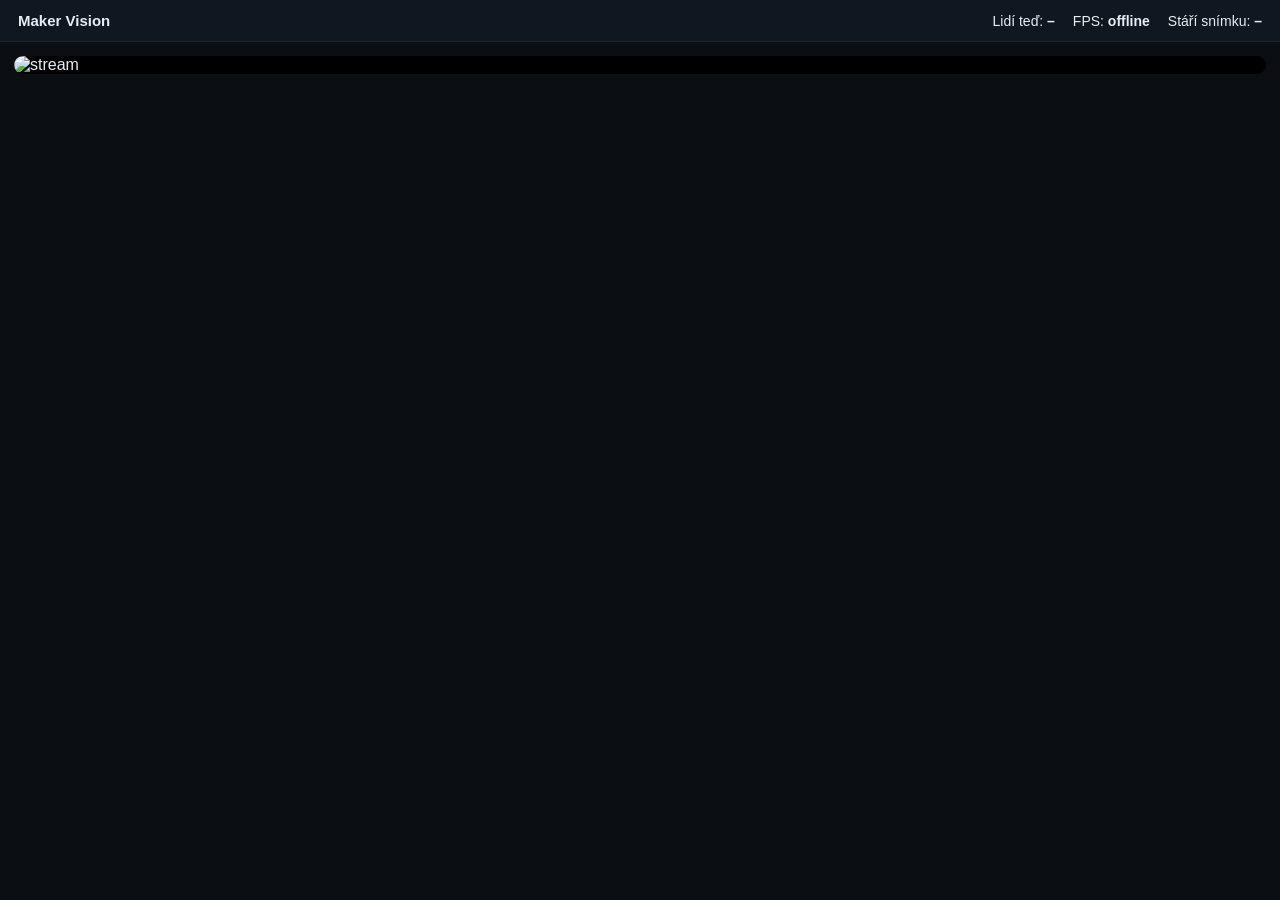
==== src/maker_vision/templates/index.html @ 68e1388d "Add camera pipeline with single detection thread and web stream" ====
<!DOCTYPE html>
<html lang="cs">
<head>
    <meta charset="utf-8">
    <meta name="viewport" content="width=device-width, initial-scale=1">
    <title>Maker Vision</title>
    <style>
        * { margin: 0; padding: 0; box-sizing: border-box; }
        body {
            background: #0b0f14;
            color: #e6edf3;
            font-family: -apple-system, BlinkMacSystemFont, "Segoe UI", Roboto, sans-serif;
            min-height: 100vh;
        }
        header {
            display: flex;
            gap: 18px;
            align-items: center;
            padding: 12px 18px;
            background: #101720;
            border-bottom: 1px solid #1c2733;
            font-size: 14px;
        }
        header h1 { font-size: 15px; font-weight: 600; margin-right: auto; }
        .stat b { font-variant-numeric: tabular-nums; }
        main { padding: 14px; max-width: 1280px; margin: 0 auto; }
        #wrap { position: relative; border-radius: 10px; overflow: hidden; background: #000; }
        #stream { display: block; width: 100%; }
        #overlay { position: absolute; inset: 0; width: 100%; height: 100%; pointer-events: none; }
    </style>
</head>
<body>
<header>
    <h1>Maker Vision</h1>
    <span class="stat">Lidí teď: <b id="people">–</b></span>
    <span class="stat">FPS: <b id="fps">–</b></span>
    <span class="stat">Stáří snímku: <b id="age">–</b></span>
</header>
<main>
    <div id="wrap">
        <img id="stream" src="/stream" alt="stream">
        <canvas id="overlay"></canvas>
    </div>
</main>
<script>
    const canvas = document.getElementById("overlay");
    const ctx = canvas.getContext("2d");

    async function drawBoxes() {
        try {
            const response = await fetch("/api/detections");
            const data = await response.json();
            canvas.width = data.frame_width;
            canvas.height = data.frame_height;
            ctx.clearRect(0, 0, canvas.width, canvas.height);
            ctx.lineWidth = 3;
            ctx.font = "bold 22px sans-serif";
            for (const box of data.boxes) {
                const [x1, y1, x2, y2] = box.xyxy;
                ctx.strokeStyle = "#2ea043";
                ctx.strokeRect(x1, y1, x2 - x1, y2 - y1);
                ctx.fillStyle = "#2ea043";
                ctx.fillText(`#${box.track_id}`, x1 + 6, y1 + 24);
            }
        } catch (error) {
            ctx.clearRect(0, 0, canvas.width, canvas.height);
        }
    }

    async function refreshStatus() {
        try {
            const response = await fetch("/api/status");
            const data = await response.json();
            document.getElementById("people").textContent = data.people_now;
            document.getElementById("fps").textContent = data.fps;
            document.getElementById("age").textContent = data.frame_age === null ? "–" : `${data.frame_age} s`;
        } catch (error) {
            document.getElementById("fps").textContent = "offline";
        }
    }

    setInterval(drawBoxes, 200);
    setInterval(refreshStatus, 1000);
</script>
</body>
</html>
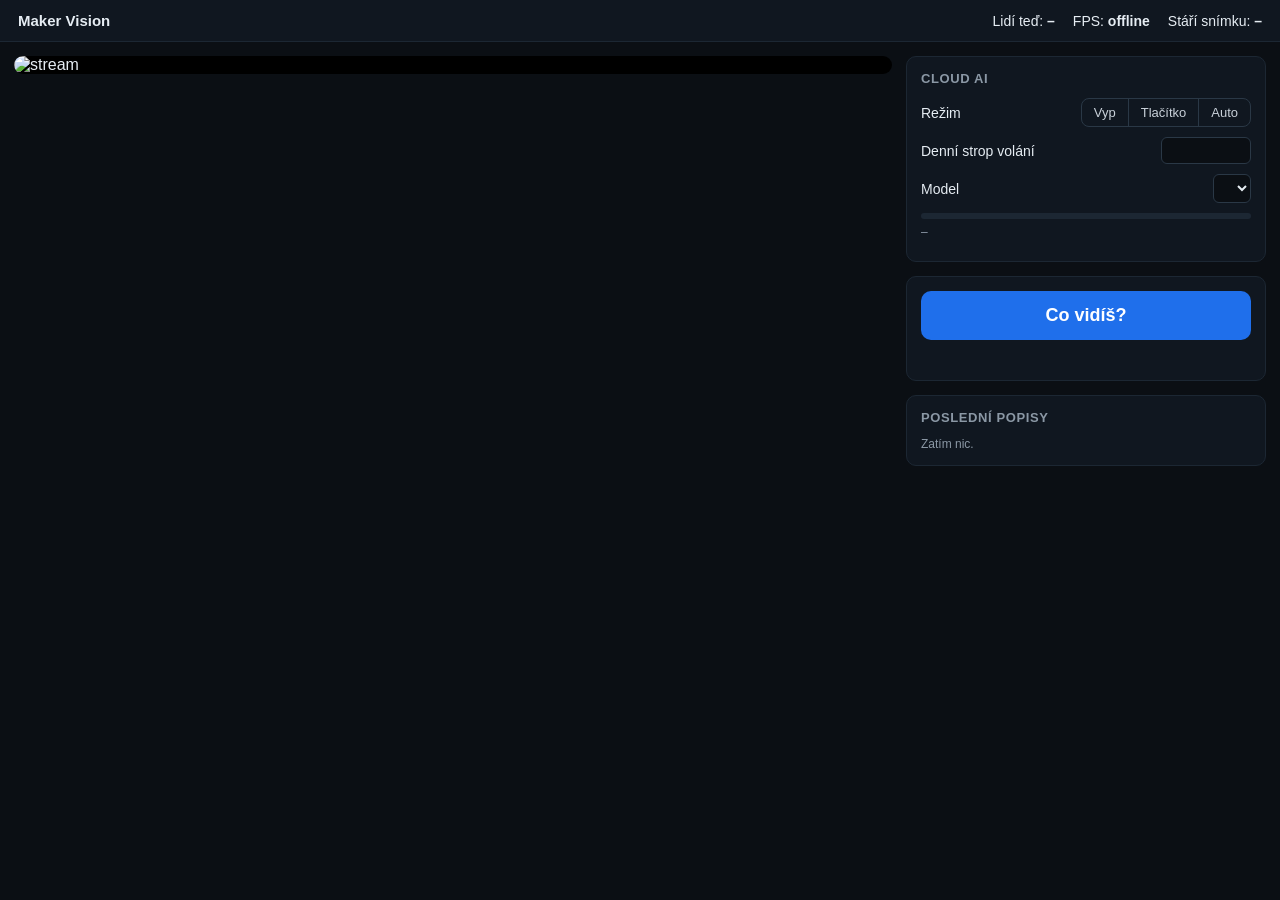
==== commit 7b27c29f: "Add cloud AI controls and describe button to dashboard" ====
--- a/src/maker_vision/templates/index.html
+++ b/src/maker_vision/templates/index.html
@@ -23,10 +23,67 @@
         }
         header h1 { font-size: 15px; font-weight: 600; margin-right: auto; }
         .stat b { font-variant-numeric: tabular-nums; }
-        main { padding: 14px; max-width: 1280px; margin: 0 auto; }
-        #wrap { position: relative; border-radius: 10px; overflow: hidden; background: #000; }
+        main {
+            display: grid;
+            grid-template-columns: minmax(0, 1fr) 360px;
+            gap: 14px;
+            padding: 14px;
+            max-width: 1600px;
+            margin: 0 auto;
+        }
+        @media (max-width: 960px) { main { grid-template-columns: 1fr; } }
+        #wrap { position: relative; border-radius: 10px; overflow: hidden; background: #000; align-self: start; }
         #stream { display: block; width: 100%; }
         #overlay { position: absolute; inset: 0; width: 100%; height: 100%; pointer-events: none; }
+        aside { display: flex; flex-direction: column; gap: 14px; }
+        .card { background: #101720; border: 1px solid #1c2733; border-radius: 10px; padding: 14px; }
+        .card h2 { font-size: 13px; text-transform: uppercase; letter-spacing: 0.6px; color: #8b98a5; margin-bottom: 12px; }
+        .row { display: flex; align-items: center; justify-content: space-between; gap: 10px; margin-bottom: 10px; font-size: 14px; }
+        .segmented { display: flex; border: 1px solid #2a3846; border-radius: 8px; overflow: hidden; }
+        .segmented button {
+            background: transparent;
+            color: #c9d1d9;
+            border: 0;
+            padding: 6px 12px;
+            font-size: 13px;
+            cursor: pointer;
+        }
+        .segmented button + button { border-left: 1px solid #2a3846; }
+        .segmented button.active { background: #1f6feb; color: #fff; }
+        input, select {
+            background: #0b0f14;
+            color: #e6edf3;
+            border: 1px solid #2a3846;
+            border-radius: 6px;
+            padding: 5px 8px;
+            font-size: 13px;
+        }
+        input[type=number] { width: 90px; }
+        .bar { height: 6px; background: #1c2733; border-radius: 3px; overflow: hidden; margin-bottom: 6px; }
+        .bar div { height: 100%; background: #2ea043; width: 0; transition: width 0.3s; }
+        .bar div.warn { background: #d29922; }
+        .bar div.full { background: #f85149; }
+        .muted { color: #8b98a5; font-size: 12px; }
+        .warning { color: #f85149; font-size: 13px; margin-top: 8px; }
+        #ask {
+            width: 100%;
+            padding: 14px;
+            font-size: 18px;
+            font-weight: 600;
+            border: 0;
+            border-radius: 10px;
+            background: #1f6feb;
+            color: #fff;
+            cursor: pointer;
+        }
+        #ask:disabled { background: #2a3846; color: #8b98a5; cursor: not-allowed; }
+        #ask-message { min-height: 18px; margin-top: 8px; }
+        .result { border-top: 1px solid #1c2733; padding-top: 10px; margin-top: 10px; font-size: 14px; }
+        .result:first-child { border-top: 0; padding-top: 0; margin-top: 0; }
+        .result .meta { color: #8b98a5; font-size: 12px; margin-bottom: 4px; }
+        .result .summary { font-size: 15px; margin-bottom: 6px; }
+        .result ul { padding-left: 18px; color: #c9d1d9; }
+        .result .error { color: #f85149; }
     </style>
 </head>
 <body>
@@ -41,10 +98,169 @@
         <img id="stream" src="/stream" alt="stream">
         <canvas id="overlay"></canvas>
     </div>
+    <aside>
+        <section class="card">
+            <h2>Cloud AI</h2>
+            <div class="row">
+                <span>Režim</span>
+                <div class="segmented" id="cloud-mode">
+                    <button data-value="off">Vyp</button>
+                    <button data-value="manual">Tlačítko</button>
+                    <button data-value="auto">Auto</button>
+                </div>
+            </div>
+            <div class="row">
+                <span>Denní strop volání</span>
+                <input type="number" id="daily-limit" min="0" step="10">
+            </div>
+            <div class="row">
+                <span>Model</span>
+                <select id="model"></select>
+            </div>
+            <div class="bar"><div id="usage-bar"></div></div>
+            <div class="muted" id="usage-text">–</div>
+            <div class="warning" id="cloud-warning"></div>
+        </section>
+        <section class="card">
+            <button id="ask">Co vidíš?</button>
+            <div class="muted" id="ask-message"></div>
+        </section>
+        <section class="card">
+            <h2>Poslední popisy</h2>
+            <div id="results" class="muted">Zatím nic.</div>
+        </section>
+    </aside>
 </main>
 <script>
+    const REASONS = {
+        cloud_off: "Cloud AI je vypnutá.",
+        auto_disabled: "Auto režim není zapnutý.",
+        missing_api_key: "Chybí OPENAI_API_KEY v .env.",
+        busy: "Ještě přemýšlím nad předchozím snímkem…",
+        daily_limit: "Denní strop volání je vyčerpaný.",
+        no_frame: "Kamera ještě neposlala snímek.",
+    };
+    const SOURCES = { manual: "tlačítko", auto: "auto" };
+
     const canvas = document.getElementById("overlay");
     const ctx = canvas.getContext("2d");
+    const askButton = document.getElementById("ask");
+    const askMessage = document.getElementById("ask-message");
+    let lastResultId = null;
+
+    async function postSettings(changes) {
+        const response = await fetch("/api/settings", {
+            method: "POST",
+            headers: { "Content-Type": "application/json" },
+            body: JSON.stringify(changes),
+        });
+        const data = await response.json();
+        if (!response.ok) {
+            alertInline(data.error);
+        }
+        await refreshStatus();
+    }
+
+    function alertInline(text) {
+        document.getElementById("cloud-warning").textContent = text || "";
+    }
+
+    async function loadSettings() {
+        const response = await fetch("/api/settings");
+        const data = await response.json();
+        const select = document.getElementById("model");
+        select.innerHTML = "";
+        for (const model of data.options.model) {
+            const option = document.createElement("option");
+            option.value = model;
+            option.textContent = model;
+            select.appendChild(option);
+        }
+        document.getElementById("daily-limit").max = data.options.max_daily_limit;
+        applySettings(data.settings);
+    }
+
+    function applySettings(settings) {
+        for (const button of document.querySelectorAll("#cloud-mode button")) {
+            button.classList.toggle("active", button.dataset.value === settings.cloud_mode);
+        }
+        const limitInput = document.getElementById("daily-limit");
+        if (document.activeElement !== limitInput) {
+            limitInput.value = settings.daily_limit;
+        }
+        document.getElementById("model").value = settings.model;
+    }
+
+    function renderCloud(cloud) {
+        applySettings(cloud);
+        const used = cloud.usage.calls;
+        const limit = cloud.daily_limit;
+        const ratio = limit > 0 ? Math.min(used / limit, 1) : 1;
+        const bar = document.getElementById("usage-bar");
+        bar.style.width = `${ratio * 100}%`;
+        bar.className = ratio >= 1 ? "full" : ratio >= 0.8 ? "warn" : "";
+        const tokens = cloud.usage.input_tokens + cloud.usage.output_tokens;
+        document.getElementById("usage-text").textContent =
+            `Dnes ${used} / ${limit} volání · ${tokens.toLocaleString("cs-CZ")} tokenů`;
+
+        let warning = "";
+        if (!cloud.api_key) warning = REASONS.missing_api_key;
+        else if (used >= limit && cloud.cloud_mode !== "off") warning = REASONS.daily_limit;
+        alertInline(warning);
+
+        const canAsk = cloud.cloud_mode !== "off" && cloud.api_key && used < limit && !cloud.busy;
+        askButton.disabled = !canAsk;
+        if (cloud.busy) askMessage.textContent = "Přemýšlím…";
+        else if (cloud.cloud_mode === "off") askMessage.textContent = REASONS.cloud_off;
+        else if (askMessage.textContent === "Přemýšlím…") askMessage.textContent = "";
+    }
+
+    function renderResults(results) {
+        const container = document.getElementById("results");
+        if (results.length === 0) {
+            container.textContent = "Zatím nic.";
+            return;
+        }
+        if (results[0].id === lastResultId) return;
+        lastResultId = results[0].id;
+        container.innerHTML = "";
+        container.classList.remove("muted");
+        for (const result of results) {
+            const item = document.createElement("div");
+            item.className = "result";
+
+            const meta = document.createElement("div");
+            meta.className = "meta";
+            meta.textContent = `${result.time} · ${SOURCES[result.source] || result.source} · ${result.model} · ${result.duration} s`;
+            item.appendChild(meta);
+
+            if (result.status === "ok") {
+                const summary = document.createElement("div");
+                summary.className = "summary";
+                summary.textContent = result.summary;
+                item.appendChild(summary);
+
+                const list = document.createElement("ul");
+                for (const person of result.people) {
+                    const li = document.createElement("li");
+                    li.textContent = `${person.description} – ${person.activity}`;
+                    list.appendChild(li);
+                }
+                if (result.objects.length > 0) {
+                    const li = document.createElement("li");
+                    li.textContent = `Věci: ${result.objects.join(", ")}`;
+                    list.appendChild(li);
+                }
+                item.appendChild(list);
+            } else {
+                const error = document.createElement("div");
+                error.className = "error";
+                error.textContent = result.error;
+                item.appendChild(error);
+            }
+            container.appendChild(item);
+        }
+    }
 
     async function drawBoxes() {
         try {
@@ -74,13 +290,47 @@
             document.getElementById("people").textContent = data.people_now;
             document.getElementById("fps").textContent = data.fps;
             document.getElementById("age").textContent = data.frame_age === null ? "–" : `${data.frame_age} s`;
+            renderCloud(data.cloud);
         } catch (error) {
             document.getElementById("fps").textContent = "offline";
         }
     }
 
+    async function refreshResults() {
+        try {
+            const response = await fetch("/api/describe");
+            const data = await response.json();
+            renderResults(data.results);
+        } catch (error) {
+        }
+    }
+
+    for (const button of document.querySelectorAll("#cloud-mode button")) {
+        button.addEventListener("click", () => postSettings({ cloud_mode: button.dataset.value }));
+    }
+    document.getElementById("daily-limit").addEventListener("change", (event) => {
+        const value = Number.parseInt(event.target.value, 10);
+        if (Number.isInteger(value)) postSettings({ daily_limit: value });
+    });
+    document.getElementById("model").addEventListener("change", (event) => postSettings({ model: event.target.value }));
+
+    askButton.addEventListener("click", async () => {
+        askButton.disabled = true;
+        askMessage.textContent = "Přemýšlím…";
+        const response = await fetch("/api/describe", { method: "POST" });
+        if (!response.ok) {
+            const data = await response.json();
+            askMessage.textContent = REASONS[data.error] || data.error;
+        }
+        await refreshStatus();
+    });
+
+    loadSettings();
+    refreshStatus();
+    refreshResults();
     setInterval(drawBoxes, 200);
     setInterval(refreshStatus, 1000);
+    setInterval(refreshResults, 1000);
 </script>
 </body>
 </html>
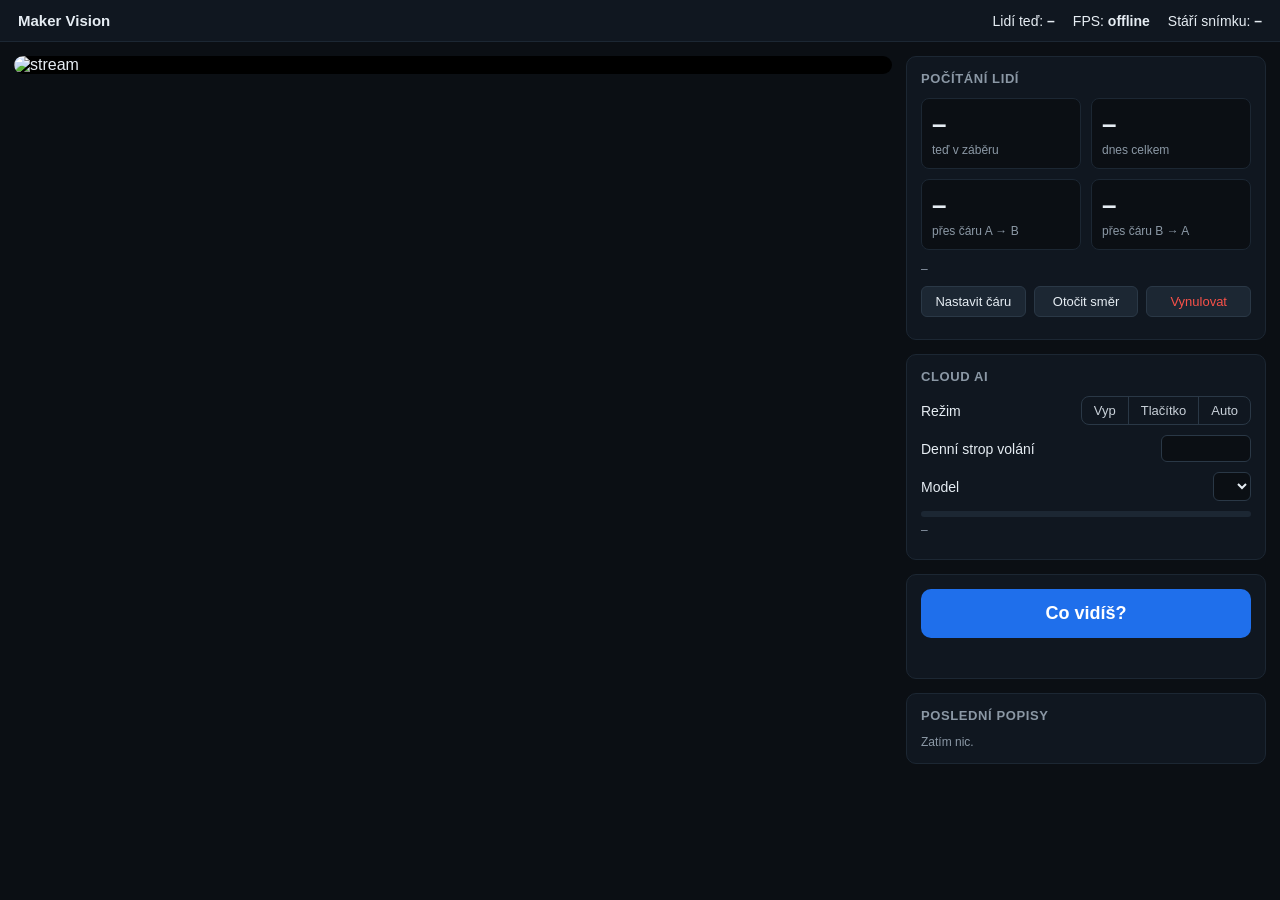
==== commit 2242f5a9: "Add people counter card and count line editor to dashboard" ====
--- a/src/maker_vision/templates/index.html
+++ b/src/maker_vision/templates/index.html
@@ -35,6 +35,24 @@
         #wrap { position: relative; border-radius: 10px; overflow: hidden; background: #000; align-self: start; }
         #stream { display: block; width: 100%; }
         #overlay { position: absolute; inset: 0; width: 100%; height: 100%; pointer-events: none; }
+        #overlay.picking { pointer-events: auto; cursor: crosshair; }
+        .counts { display: grid; grid-template-columns: 1fr 1fr; gap: 10px; margin-bottom: 12px; }
+        .count { background: #0b0f14; border: 1px solid #1c2733; border-radius: 8px; padding: 10px; }
+        .count b { display: block; font-size: 26px; font-variant-numeric: tabular-nums; }
+        .count span { color: #8b98a5; font-size: 12px; }
+        .actions { display: flex; gap: 8px; flex-wrap: wrap; }
+        .actions button {
+            flex: 1;
+            background: #1c2733;
+            color: #e6edf3;
+            border: 1px solid #2a3846;
+            border-radius: 6px;
+            padding: 7px 10px;
+            font-size: 13px;
+            cursor: pointer;
+        }
+        .actions button.active { background: #1f6feb; border-color: #1f6feb; }
+        .actions button.danger { color: #f85149; }
         aside { display: flex; flex-direction: column; gap: 14px; }
         .card { background: #101720; border: 1px solid #1c2733; border-radius: 10px; padding: 14px; }
         .card h2 { font-size: 13px; text-transform: uppercase; letter-spacing: 0.6px; color: #8b98a5; margin-bottom: 12px; }
@@ -99,6 +117,22 @@
         <canvas id="overlay"></canvas>
     </div>
     <aside>
+        <section class="card">
+            <h2>Počítání lidí</h2>
+            <div class="counts">
+                <div class="count"><b id="count-now">–</b><span>teď v záběru</span></div>
+                <div class="count"><b id="count-unique">–</b><span>dnes celkem</span></div>
+                <div class="count"><b id="count-in">–</b><span>přes čáru A → B</span></div>
+                <div class="count"><b id="count-out">–</b><span>přes čáru B → A</span></div>
+            </div>
+            <div class="muted" id="count-peak" style="margin-bottom: 10px;">–</div>
+            <div class="actions">
+                <button id="line-pick">Nastavit čáru</button>
+                <button id="line-flip">Otočit směr</button>
+                <button id="count-reset" class="danger">Vynulovat</button>
+            </div>
+            <div class="muted" id="line-message" style="margin-top: 8px;"></div>
+        </section>
         <section class="card">
             <h2>Cloud AI</h2>
             <div class="row">
@@ -136,6 +170,7 @@
         cloud_off: "Cloud AI je vypnutá.",
         auto_disabled: "Auto režim není zapnutý.",
         missing_api_key: "Chybí OPENAI_API_KEY v .env.",
+        missing_openai_package: "Chybí balíček openai (pip install -e .).",
         busy: "Ještě přemýšlím nad předchozím snímkem…",
         daily_limit: "Denní strop volání je vyčerpaný.",
         no_frame: "Kamera ještě neposlala snímek.",
@@ -147,6 +182,9 @@
     const askButton = document.getElementById("ask");
     const askMessage = document.getElementById("ask-message");
     let lastResultId = null;
+    let countLine = null;
+    let pickedPoints = null;
+    let resetArmedUntil = 0;
 
     async function postSettings(changes) {
         const response = await fetch("/api/settings", {
@@ -204,11 +242,12 @@
             `Dnes ${used} / ${limit} volání · ${tokens.toLocaleString("cs-CZ")} tokenů`;
 
         let warning = "";
-        if (!cloud.api_key) warning = REASONS.missing_api_key;
+        if (!cloud.openai_package) warning = REASONS.missing_openai_package;
+        else if (!cloud.api_key) warning = REASONS.missing_api_key;
         else if (used >= limit && cloud.cloud_mode !== "off") warning = REASONS.daily_limit;
         alertInline(warning);
 
-        const canAsk = cloud.cloud_mode !== "off" && cloud.api_key && used < limit && !cloud.busy;
+        const canAsk = cloud.cloud_mode !== "off" && cloud.openai_package && cloud.api_key && used < limit && !cloud.busy;
         askButton.disabled = !canAsk;
         if (cloud.busy) askMessage.textContent = "Přemýšlím…";
         else if (cloud.cloud_mode === "off") askMessage.textContent = REASONS.cloud_off;
@@ -269,6 +308,7 @@
             canvas.width = data.frame_width;
             canvas.height = data.frame_height;
             ctx.clearRect(0, 0, canvas.width, canvas.height);
+            drawLine();
             ctx.lineWidth = 3;
             ctx.font = "bold 22px sans-serif";
             for (const box of data.boxes) {
@@ -283,6 +323,47 @@
         }
     }
 
+    function drawLine() {
+        const points = pickedPoints && pickedPoints.length === 1 ? null : countLine;
+        if (pickedPoints && pickedPoints.length === 1) {
+            const [x, y] = pickedPoints[0];
+            ctx.fillStyle = "#d29922";
+            ctx.beginPath();
+            ctx.arc(x * canvas.width, y * canvas.height, 10, 0, Math.PI * 2);
+            ctx.fill();
+        }
+        if (!points) return;
+        const [x1, y1, x2, y2] = points.map((v, i) => v * (i % 2 === 0 ? canvas.width : canvas.height));
+        ctx.save();
+        ctx.strokeStyle = "#d29922";
+        ctx.lineWidth = 4;
+        ctx.setLineDash([16, 10]);
+        ctx.beginPath();
+        ctx.moveTo(x1, y1);
+        ctx.lineTo(x2, y2);
+        ctx.stroke();
+        ctx.setLineDash([]);
+        const mx = (x1 + x2) / 2;
+        const my = (y1 + y2) / 2;
+        const length = Math.hypot(x2 - x1, y2 - y1);
+        const nx = (y2 - y1) / length;
+        const ny = -(x2 - x1) / length;
+        ctx.fillStyle = "#d29922";
+        ctx.font = "bold 26px sans-serif";
+        ctx.textAlign = "center";
+        ctx.fillText("A", mx - nx * 40, my - ny * 40);
+        ctx.fillText("B", mx + nx * 40, my + ny * 40);
+        ctx.restore();
+    }
+
+    function renderCounter(counter) {
+        document.getElementById("count-now").textContent = counter.now;
+        document.getElementById("count-unique").textContent = counter.unique_today;
+        document.getElementById("count-in").textContent = counter.line_in;
+        document.getElementById("count-out").textContent = counter.line_out;
+        document.getElementById("count-peak").textContent = `Nejvíc naráz dnes: ${counter.peak_today}`;
+    }
+
     async function refreshStatus() {
         try {
             const response = await fetch("/api/status");
@@ -291,6 +372,8 @@
             document.getElementById("fps").textContent = data.fps;
             document.getElementById("age").textContent = data.frame_age === null ? "–" : `${data.frame_age} s`;
             renderCloud(data.cloud);
+            renderCounter(data.counter);
+            countLine = data.cloud.count_line;
         } catch (error) {
             document.getElementById("fps").textContent = "offline";
         }
@@ -322,6 +405,58 @@
             const data = await response.json();
             askMessage.textContent = REASONS[data.error] || data.error;
         }
+        await refreshStatus();
+    });
+
+    const linePick = document.getElementById("line-pick");
+    const lineMessage = document.getElementById("line-message");
+
+    linePick.addEventListener("click", () => {
+        if (pickedPoints) {
+            pickedPoints = null;
+            canvas.classList.remove("picking");
+            linePick.classList.remove("active");
+            lineMessage.textContent = "";
+            return;
+        }
+        pickedPoints = [];
+        canvas.classList.add("picking");
+        linePick.classList.add("active");
+        lineMessage.textContent = "Klikni do videa na začátek a konec čáry.";
+    });
+
+    canvas.addEventListener("click", async (event) => {
+        if (!pickedPoints) return;
+        const rect = canvas.getBoundingClientRect();
+        const x = Math.min(Math.max((event.clientX - rect.left) / rect.width, 0), 1);
+        const y = Math.min(Math.max((event.clientY - rect.top) / rect.height, 0), 1);
+        pickedPoints.push([x, y]);
+        if (pickedPoints.length < 2) return;
+        const line = [...pickedPoints[0], ...pickedPoints[1]];
+        pickedPoints = null;
+        canvas.classList.remove("picking");
+        linePick.classList.remove("active");
+        lineMessage.textContent = "";
+        await postSettings({ count_line: line });
+    });
+
+    document.getElementById("line-flip").addEventListener("click", async () => {
+        if (!countLine) return;
+        const [x1, y1, x2, y2] = countLine;
+        await postSettings({ count_line: [x2, y2, x1, y1] });
+    });
+
+    const resetButton = document.getElementById("count-reset");
+    resetButton.addEventListener("click", async () => {
+        if (Date.now() > resetArmedUntil) {
+            resetArmedUntil = Date.now() + 3000;
+            resetButton.textContent = "Opravdu?";
+            setTimeout(() => { resetButton.textContent = "Vynulovat"; }, 3000);
+            return;
+        }
+        resetArmedUntil = 0;
+        resetButton.textContent = "Vynulovat";
+        await fetch("/api/counter/reset", { method: "POST" });
         await refreshStatus();
     });
 
